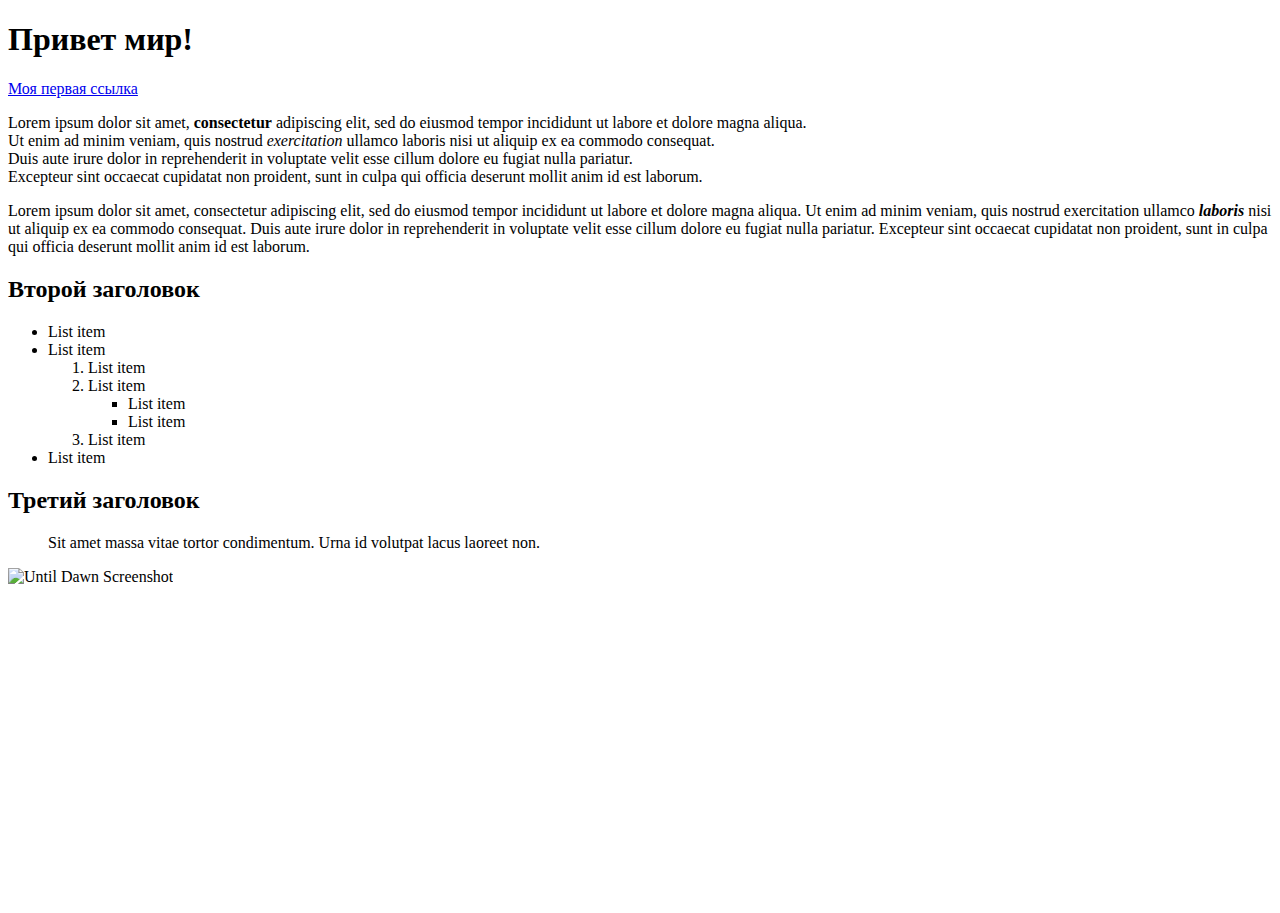
==== index.html @ f4d0ec1a "Create index.html" ====
<!DOCTYPE html>
<html lang="en" dir="ltr">
  <head>
    <meta charset="utf-8">
    <title>Мой первый файл HTML</title>
  </head>
  <body>
    <h1>Привет мир!</h1>
    <p><a href="https://loremipsum.io/generator/?n=5&t=p">Моя первая ссылка</a></p>

    <p>Lorem ipsum dolor sit amet, <strong>consectetur</strong> adipiscing elit, sed do eiusmod tempor incididunt ut labore et dolore magna aliqua.<br> Ut enim ad minim veniam, quis nostrud <em>exercitation</em> ullamco laboris nisi ut aliquip ex ea commodo consequat.<br> Duis aute irure dolor in reprehenderit in voluptate velit esse cillum dolore eu fugiat nulla pariatur.<br> Excepteur sint occaecat cupidatat non proident, sunt in culpa qui officia deserunt mollit anim id est laborum.</p>

    <p>Lorem ipsum dolor sit amet, consectetur adipiscing elit, sed do eiusmod tempor incididunt ut labore et dolore magna aliqua. Ut enim ad minim veniam, quis nostrud exercitation ullamco <strong><em>laboris</em></strong> nisi ut aliquip ex ea commodo consequat. Duis aute irure dolor in reprehenderit in voluptate velit esse cillum dolore eu fugiat nulla pariatur. Excepteur sint occaecat cupidatat non proident, sunt in culpa qui officia deserunt mollit anim id est laborum.</p>
    <h2>Второй заголовок</h2>
    <ul>
      <li>List item</li>
      <li>List item</li>
        <ol>
          <li>List item</li>
          <li>List item</li>
          <ul>
            <li>List item</li>
            <li>List item</li>
          </ul>
          <li>List item</li>
        </ol>
      <li>List item</li>
    </ul>

    <h2>Третий заголовок</h2>
    <blockquote cite="http://">
       Sit amet massa vitae tortor condimentum. Urna id volutpat lacus laoreet non.
    </blockquote>

    <img src="https://games.mail.ru/hotbox/content_files/news/2021/03/17/c356e6f2b48d4a7c8f96dd1eb5586d86.jpg" alt="Until Dawn Screenshot" width="400">
    <br>
    <iframe width="560" height="315" src="https://www.youtube.com/embed/FHzpmpc8vvY" title="YouTube video player" frameborder="0" allow="accelerometer; autoplay; clipboard-write; encrypted-media; gyroscope; picture-in-picture" allowfullscreen></iframe>

  </body>
</html>
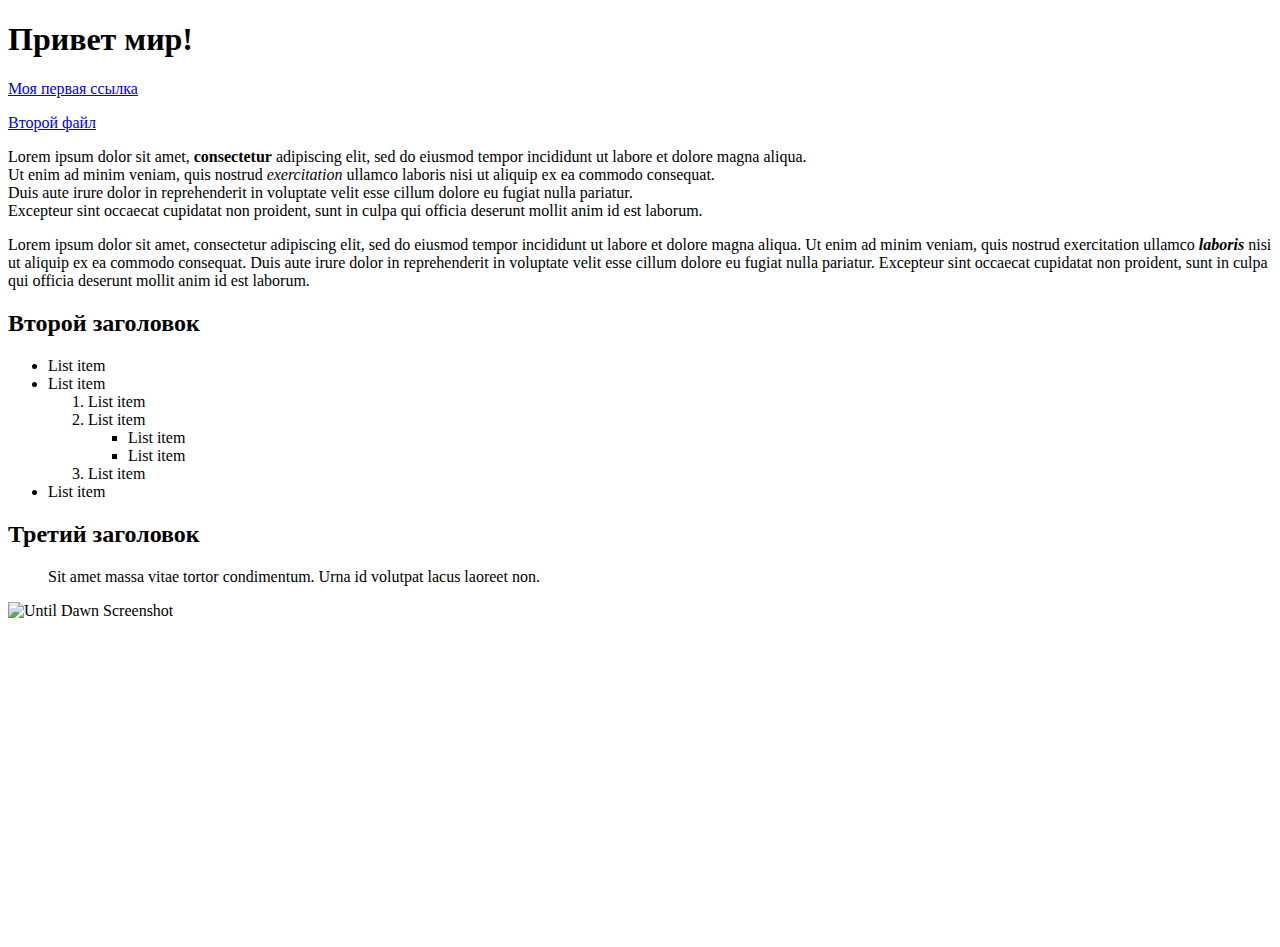
==== commit 88c35c3f: "Edited link" ====
--- a/index.html
+++ b/index.html
@@ -7,6 +7,7 @@
   <body>
     <h1>Привет мир!</h1>
     <p><a href="https://loremipsum.io/generator/?n=5&t=p">Моя первая ссылка</a></p>
+    <p><a href="/second.html">Второй файл</a></p>
 
     <p>Lorem ipsum dolor sit amet, <strong>consectetur</strong> adipiscing elit, sed do eiusmod tempor incididunt ut labore et dolore magna aliqua.<br> Ut enim ad minim veniam, quis nostrud <em>exercitation</em> ullamco laboris nisi ut aliquip ex ea commodo consequat.<br> Duis aute irure dolor in reprehenderit in voluptate velit esse cillum dolore eu fugiat nulla pariatur.<br> Excepteur sint occaecat cupidatat non proident, sunt in culpa qui officia deserunt mollit anim id est laborum.</p>
 
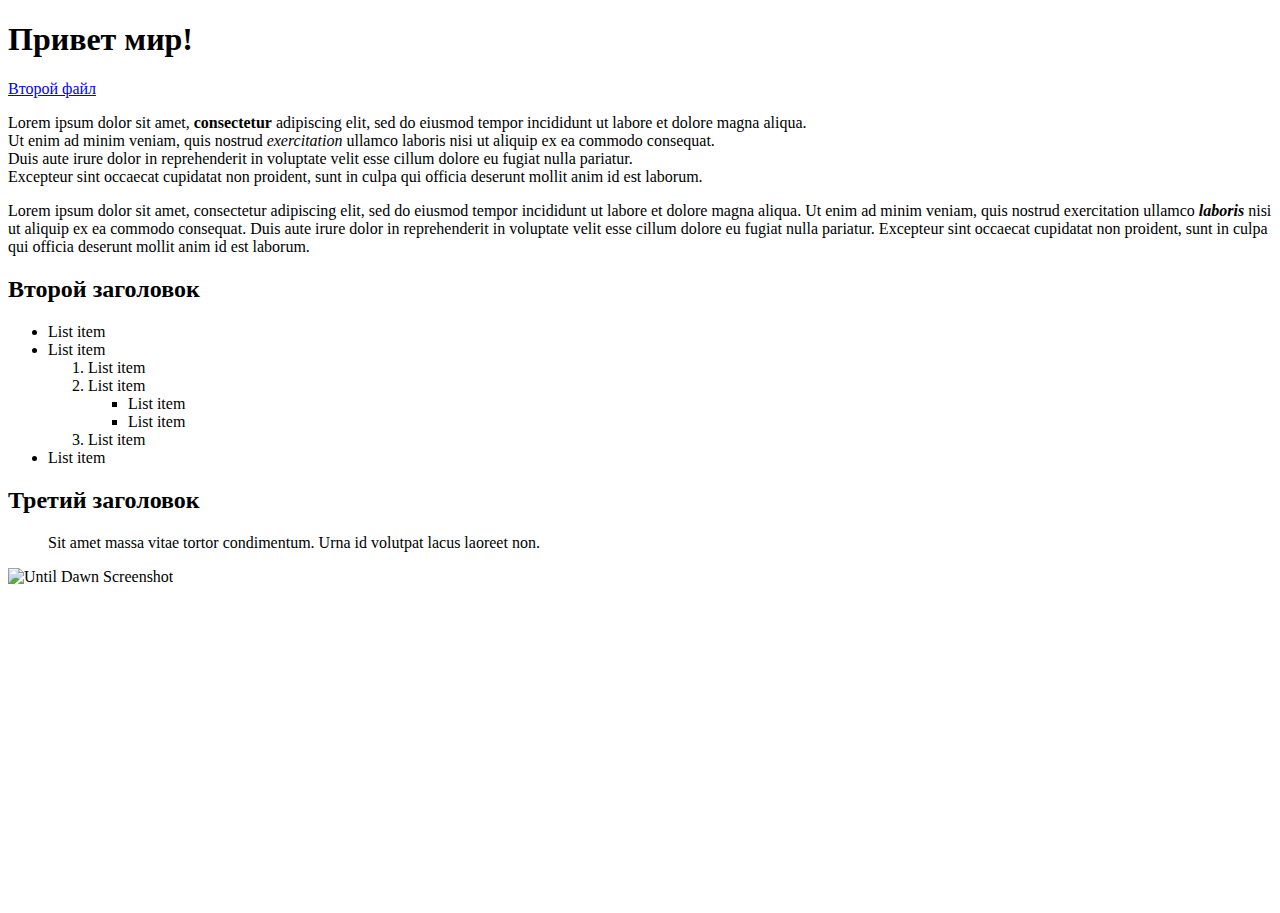
==== commit f9c083ee: "Edited" ====
--- a/index.html
+++ b/index.html
@@ -6,7 +6,6 @@
   </head>
   <body>
     <h1>Привет мир!</h1>
-    <p><a href="https://loremipsum.io/generator/?n=5&t=p">Моя первая ссылка</a></p>
     <p><a href="/second.html">Второй файл</a></p>
 
     <p>Lorem ipsum dolor sit amet, <strong>consectetur</strong> adipiscing elit, sed do eiusmod tempor incididunt ut labore et dolore magna aliqua.<br> Ut enim ad minim veniam, quis nostrud <em>exercitation</em> ullamco laboris nisi ut aliquip ex ea commodo consequat.<br> Duis aute irure dolor in reprehenderit in voluptate velit esse cillum dolore eu fugiat nulla pariatur.<br> Excepteur sint occaecat cupidatat non proident, sunt in culpa qui officia deserunt mollit anim id est laborum.</p>
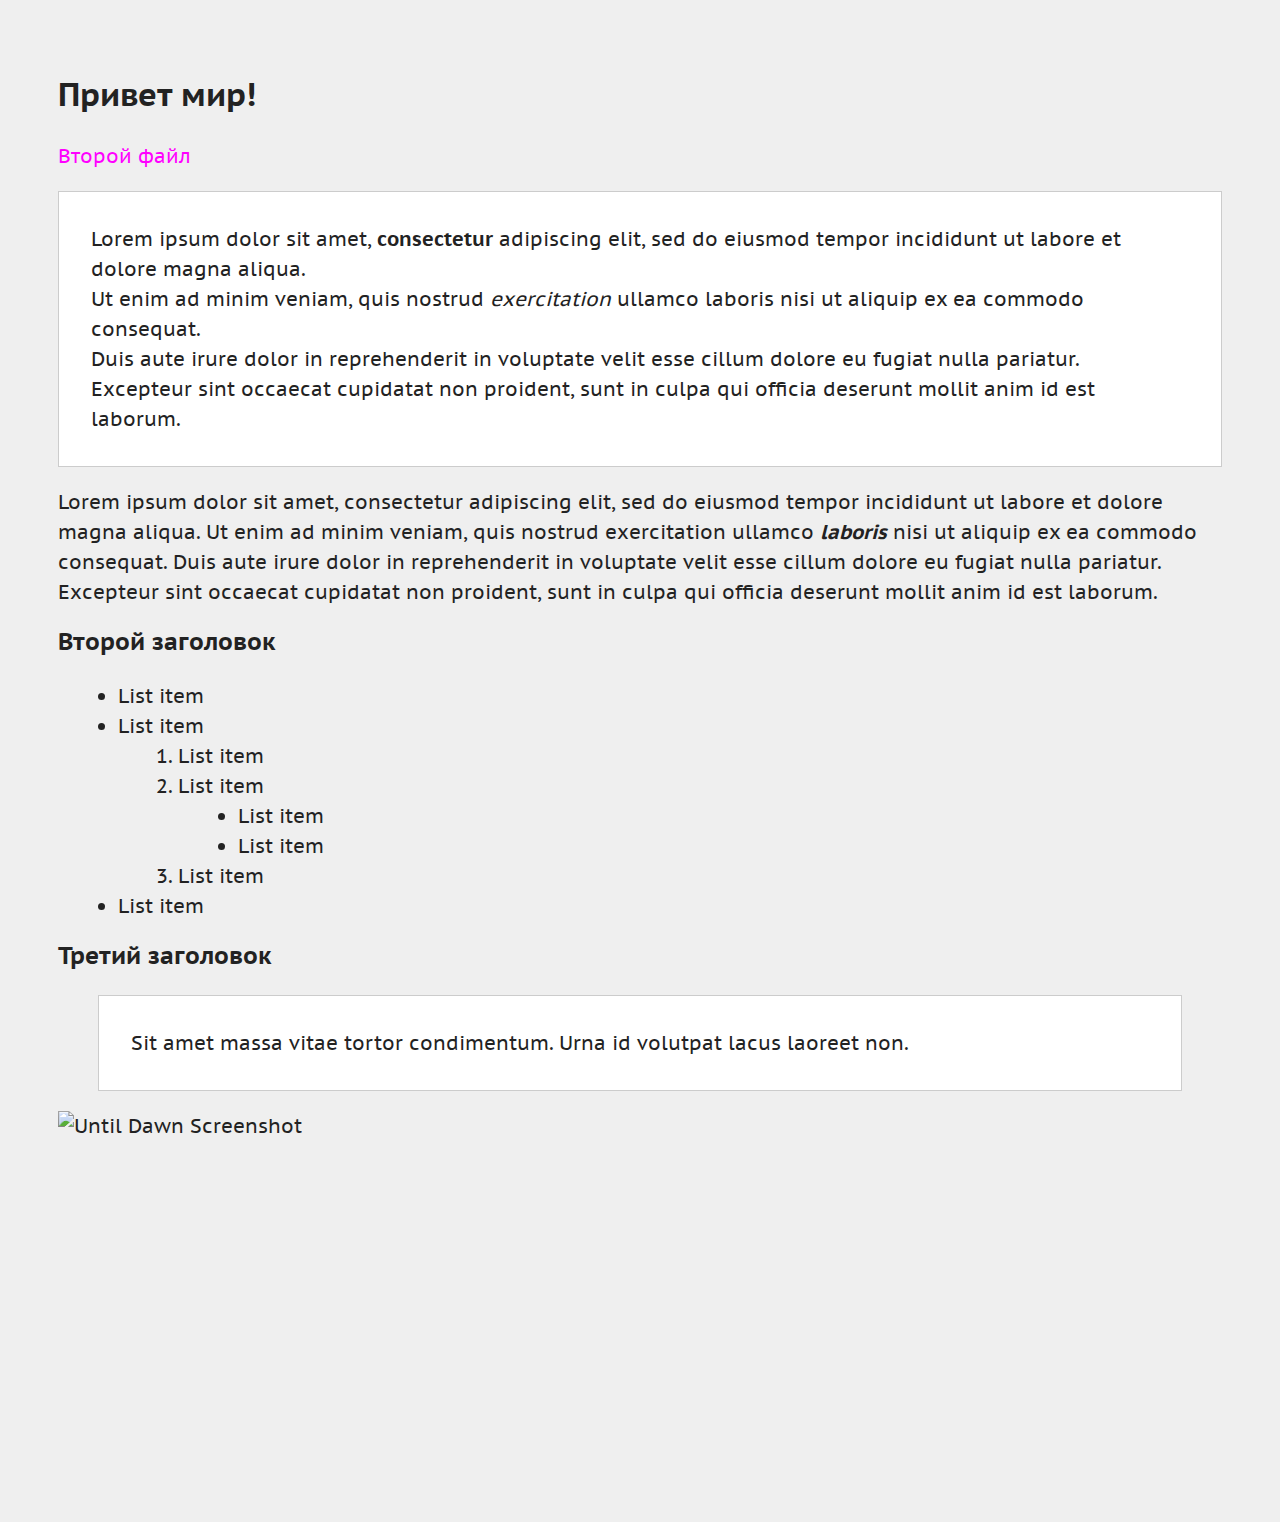
==== commit 71e8e387: "New entry" ====
--- a/index.html
+++ b/index.html
@@ -3,14 +3,20 @@
   <head>
     <meta charset="utf-8">
     <title>Мой первый файл HTML</title>
+    <link rel="stylesheet" href="https://meyerweb.com/eric/tools/css/reset/reset.css">
+    <link rel="stylesheet" href="style.css">
   </head>
   <body>
+
+    <div>
     <h1>Привет мир!</h1>
-    <p><a href="/second.html">Второй файл</a></p>
+    <p><a href="/booba/second.html">Второй файл</a></p>
 
-    <p>Lorem ipsum dolor sit amet, <strong>consectetur</strong> adipiscing elit, sed do eiusmod tempor incididunt ut labore et dolore magna aliqua.<br> Ut enim ad minim veniam, quis nostrud <em>exercitation</em> ullamco laboris nisi ut aliquip ex ea commodo consequat.<br> Duis aute irure dolor in reprehenderit in voluptate velit esse cillum dolore eu fugiat nulla pariatur.<br> Excepteur sint occaecat cupidatat non proident, sunt in culpa qui officia deserunt mollit anim id est laborum.</p>
+    <p class="cite">Lorem ipsum dolor sit amet, <strong>consectetur</strong> adipiscing elit, sed do eiusmod tempor incididunt ut labore et dolore magna aliqua.<br> Ut enim ad minim veniam, quis nostrud <em>exercitation</em> ullamco laboris nisi ut aliquip ex ea commodo consequat.<br> Duis aute irure dolor in reprehenderit in voluptate velit esse cillum dolore eu fugiat nulla pariatur.<br> Excepteur sint occaecat cupidatat non proident, sunt in culpa qui officia deserunt mollit anim id est laborum.</p>
 
     <p>Lorem ipsum dolor sit amet, consectetur adipiscing elit, sed do eiusmod tempor incididunt ut labore et dolore magna aliqua. Ut enim ad minim veniam, quis nostrud exercitation ullamco <strong><em>laboris</em></strong> nisi ut aliquip ex ea commodo consequat. Duis aute irure dolor in reprehenderit in voluptate velit esse cillum dolore eu fugiat nulla pariatur. Excepteur sint occaecat cupidatat non proident, sunt in culpa qui officia deserunt mollit anim id est laborum.</p>
+  </div>
+  <div></div>
     <h2>Второй заголовок</h2>
     <ul>
       <li>List item</li>
--- a/style.css
+++ b/style.css
@@ -0,0 +1,64 @@
+@import url('https://fonts.googleapis.com/css2?family=PT+Sans+Caption:wght@400;700&display=swap');
+
+body{
+  font-family: 'PT Sans Caption', sans-serif;
+  font-size: 20px;
+  line-height: 1.5em;
+  color: #222;
+  background: #efefef url('https://dbq8hrmshvuto.cloudfront.net/34c/b7c62/1442/480f/bf3a/b9c7486f141e/normal/79548.jpg') no-repeat center center;
+  padding: 50px;
+}
+
+h1{
+  font-size: 32px;
+}
+h2{
+  font-size: 24px;
+}
+
+h1, h2{
+  font-weight: 700;
+  margin-bottom: 1em;
+}
+
+p{
+  margin-bottom: 1em;
+}
+
+em, i {
+  font-style: italic;
+}
+
+strong, b {
+  font-weight: 700;
+}
+.cite, blockquote {
+  border: 1px solid #ccc;
+  padding: 32px;
+  background-color: #fff;
+}
+
+a {
+  color: magenta;
+  text-decoration: none;
+  transition: color 250ms linear;
+}
+
+a:hover {
+  color: green;
+}
+
+ul{
+  list-style: disc;
+}
+ol{
+  list-style: decimal;
+}
+ul, ol{
+  margin-left: 20px;
+  margin-bottom: 1em;
+}
+
+ul ol, ul ul{
+  margin-bottom: 0;
+}
